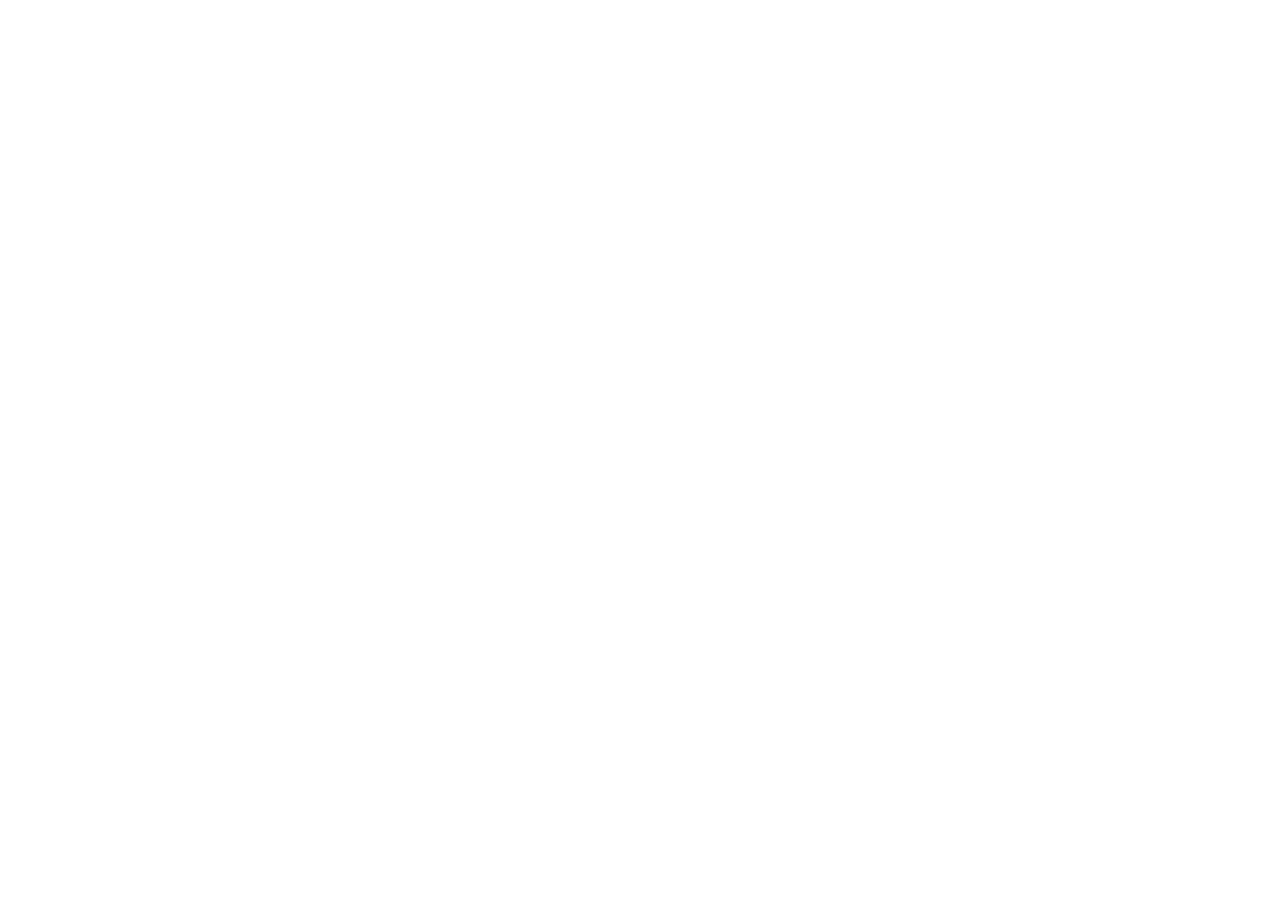
==== src/index.html @ 04e77c2c "Initial commit" ====
<!DOCTYPE html>
<html lang="en">
  <head>
    <meta charset="UTF-8" />
    <link rel="icon" type="image/svg+xml" href="/favicon.svg" />
    <meta name="viewport" content="width=device-width, initial-scale=1.0" />
    <title>Vanilla App Template</title>
    <link rel="stylesheet" href="./css/styles.css" />
  </head>
  <body>
    <load src="./partials/header.html" icon-path="img/sprite.svg#logo" />

    <main>
      <!-- Loads the specified .html file -->
      <load src="./partials/vite-promo.html" />
      <load src="./partials/badges.html" />
    </main>

    <load src="./partials/footer.html" />

    <script type="module" src="./main.js"></script>
  </body>
</html>
---- src/css/styles.css ----
/**
  |============================
  | include css partials with
  | default @import url()
  |============================
*/
/* Common styles */
@import url('./reset.css');
@import url('./base.css');
@import url('./container.css');
@import url('./animations.css');

/* Sections style */
@import url('./header.css');
@import url('./vite-promo.css');
@import url('./badges.css');
@import url('./back-link.css');
@import url('./footer.css');
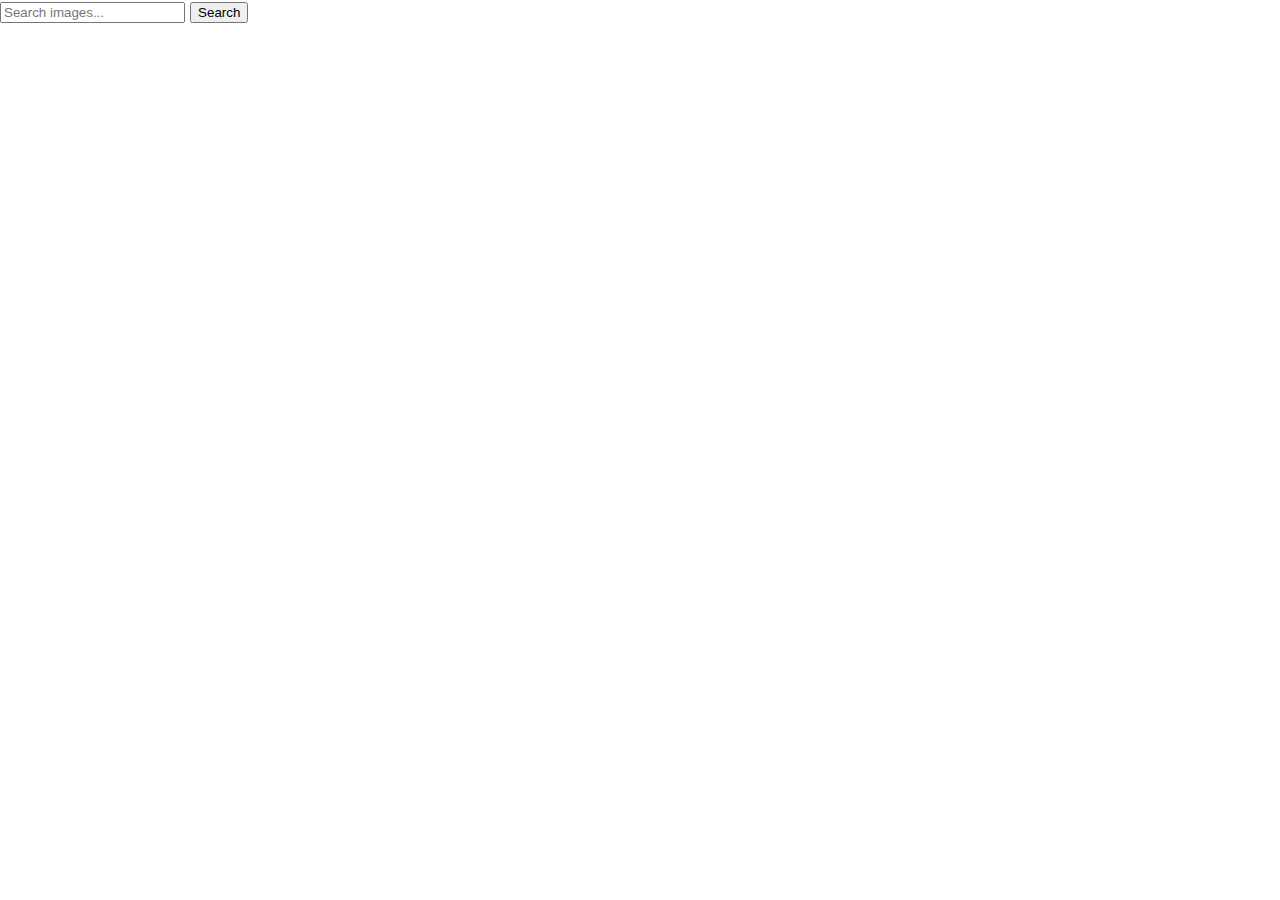
==== commit 10504797: "check" ====
--- a/src/index.html
+++ b/src/index.html
@@ -8,15 +8,18 @@
     <link rel="stylesheet" href="./css/styles.css" />
   </head>
   <body>
-    <load src="./partials/header.html" icon-path="img/sprite.svg#logo" />
+<header>
+  <form class="form" id="search-form">
+    <input type="text" id="search-input" placeholder="Search images..." required>
+    <button type="submit">Search</button>
+  </form>
+</header>
 
-    <main>
-      <!-- Loads the specified .html file -->
-      <load src="./partials/vite-promo.html" />
-      <load src="./partials/badges.html" />
-    </main>
+<div id="loader" class="loader" style="display: none;"></div> 
 
-    <load src="./partials/footer.html" />
+<ul class="gallery"></ul>
+
+<button id="load-more" style="display: none;">Load more</button>
 
     <script type="module" src="./main.js"></script>
   </body>
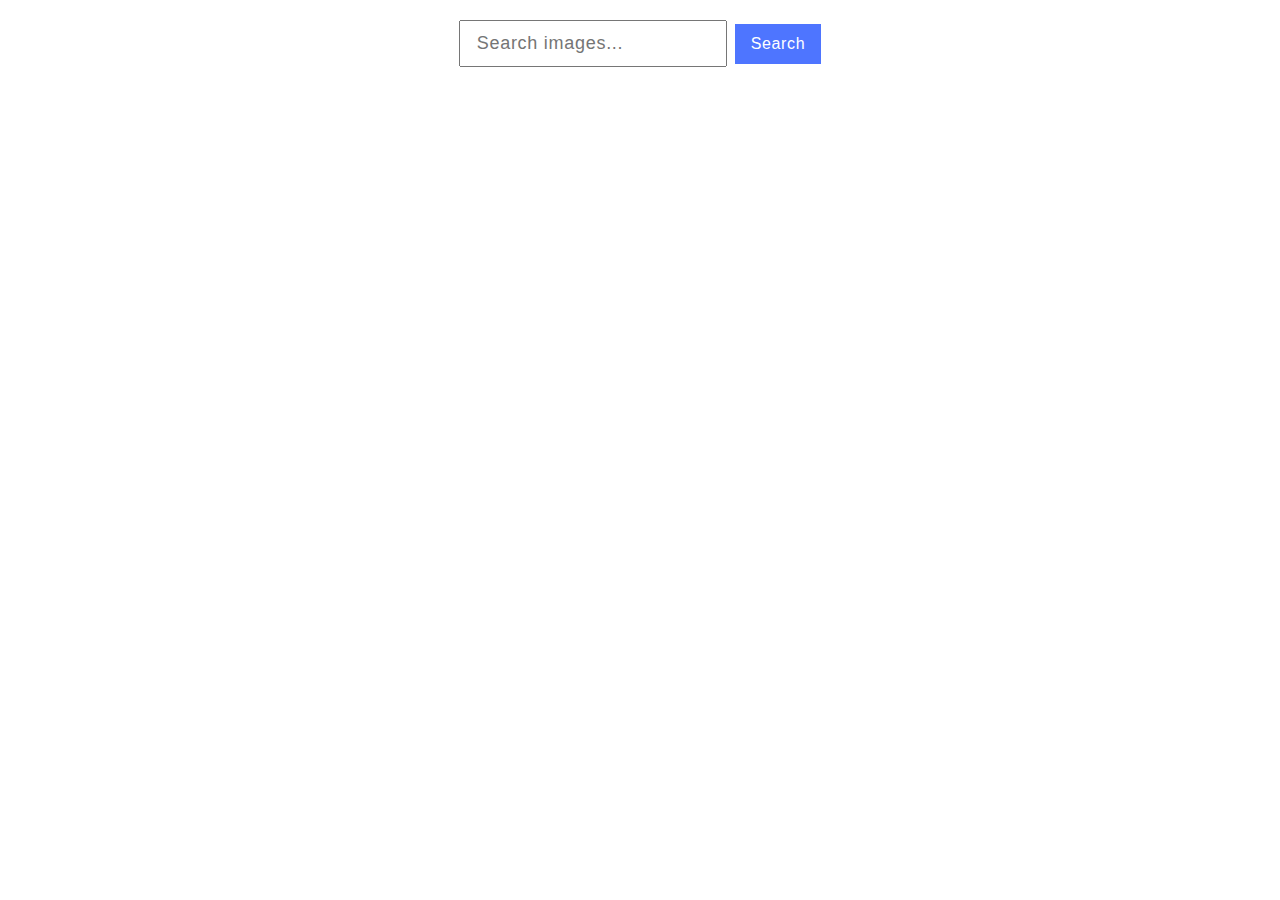
==== commit e9f6457d: "finish2" ====
--- a/src/index.html
+++ b/src/index.html
@@ -15,7 +15,8 @@
   </form>
 </header>
 
-<div id="loader" class="loader" style="display: none;"></div> 
+<div id="loader" class="loader" style="display: none;"></div>
+
 
 <ul class="gallery"></ul>
 
--- a/src/css/styles.css
+++ b/src/css/styles.css
@@ -7,12 +7,177 @@
 /* Common styles */
 @import url('./reset.css');
 @import url('./base.css');
-@import url('./container.css');
-@import url('./animations.css');
 
-/* Sections style */
-@import url('./header.css');
-@import url('./vite-promo.css');
-@import url('./badges.css');
-@import url('./back-link.css');
-@import url('./footer.css');
+
+.gallery {
+  display: grid;
+  grid-template-columns: repeat(3, 1fr);
+  gap: 40px;
+  list-style: none;
+}
+.gallery-item {
+  display: flex;
+  flex-direction: column;
+  align-items: center;
+  border: 1px solid #ddd;
+  border-radius: 8px;
+  overflow: hidden;
+  background: #fff;
+  transition: transform 0.3s ease;
+}
+
+.gallery-item:hover {
+  transform: scale(1.05);
+}
+
+.gallery-item a {
+  display: block;
+  width: 100%;
+  height: auto;
+}
+
+.gallery-item img {
+  width: 100%;
+  height: 200px; 
+  object-fit: cover;
+}
+
+.info {
+  display: flex;
+  flex-direction: row;
+  align-items: center;
+  padding: 10px;
+  text-align: center;
+  gap: 80px;
+}
+
+.info p {
+font-weight: 600;
+font-size: 12px;
+line-height: 133%;
+letter-spacing: 0.04em;
+color: #2e2f42;
+}
+.info b {
+  display: flex;
+font-weight: 400;
+font-size: 12px;
+line-height: 200%;
+letter-spacing: 0.04em;
+color: #2e2f42;
+}
+.info-container {
+  display: flex;
+  justify-content: space-between;
+  width: 100%;
+  padding: 5px 10px;
+  background: #f8f8f8;
+  border-top: 1px solid #ddd;
+}
+
+.info-container p {
+  margin: 5px 0;
+  text-align: center;
+  font-size: 14px;
+  flex: 1;
+}
+
+.info-container p b {
+  display: block;
+  font-weight: bold;
+  color: #333;
+}
+
+.loader {
+  display: flex;
+  justify-content: center;
+  align-items: center;
+  position: fixed;
+  top: 50%;
+  left: 50%;
+  transform: translate(-50%, -50%);
+  width: 50px;
+  height: 50px;
+  border: 5px solid rgba(0, 0, 0, 0.1);
+  border-top-color: #3498db;
+  border-radius: 50%;
+  animation: spin 1s linear infinite;
+}
+
+@keyframes spin {
+  0% { transform: translate(-50%, -50%) rotate(0deg); }
+  100% { transform: translate(-50%, -50%) rotate(360deg); }
+}
+#search-form {
+  display: flex;
+  align-items: center;
+  justify-content: center;
+  padding: 20px;
+}
+#search-input {
+  padding: 8px 16px;
+   margin-right: 8px;
+   font-weight: 400;
+font-size: 18px;
+line-height: 150%;
+letter-spacing: 0.04em;
+color: #808080;
+}
+#search-input:not(:placeholder-shown) {
+  border: none;
+  background: none;
+border: 2px solid #4E75FF;
+}
+button {
+  padding: 8px 16px;
+  background: #4e75ff;
+  transition: 250ms ease-in;
+  border: none;
+  font-weight: 500;
+font-size: 16px;
+line-height: 150%;
+letter-spacing: 0.04em;
+color: #fff;
+}
+button:hover {
+  background: #6c8cff;
+}
+.loader {
+  width: 48px;
+  height: 48px;
+  border: 2px solid #FFF;
+  border-radius: 50%;
+  display: inline-block;
+  position: relative;
+  box-sizing: border-box;
+  animation: rotation 1s linear infinite;
+}
+.loader::after,
+.loader::before {
+  content: '';  
+  box-sizing: border-box;
+  position: absolute;
+  left: 0;
+  top: 0;
+  background: #FF3D00;
+  width: 6px;
+  height: 6px;
+  transform: translate(150%, 150%);
+  border-radius: 50%;
+}
+.loader::before {
+  left: auto;
+  top: auto;
+  right: 0;
+  bottom: 0;
+  transform: translate(-150%, -150%);
+}
+
+@keyframes rotation {
+  0% {
+    transform: rotate(0deg);
+  }
+  100% {
+    transform: rotate(360deg);
+  }
+} 